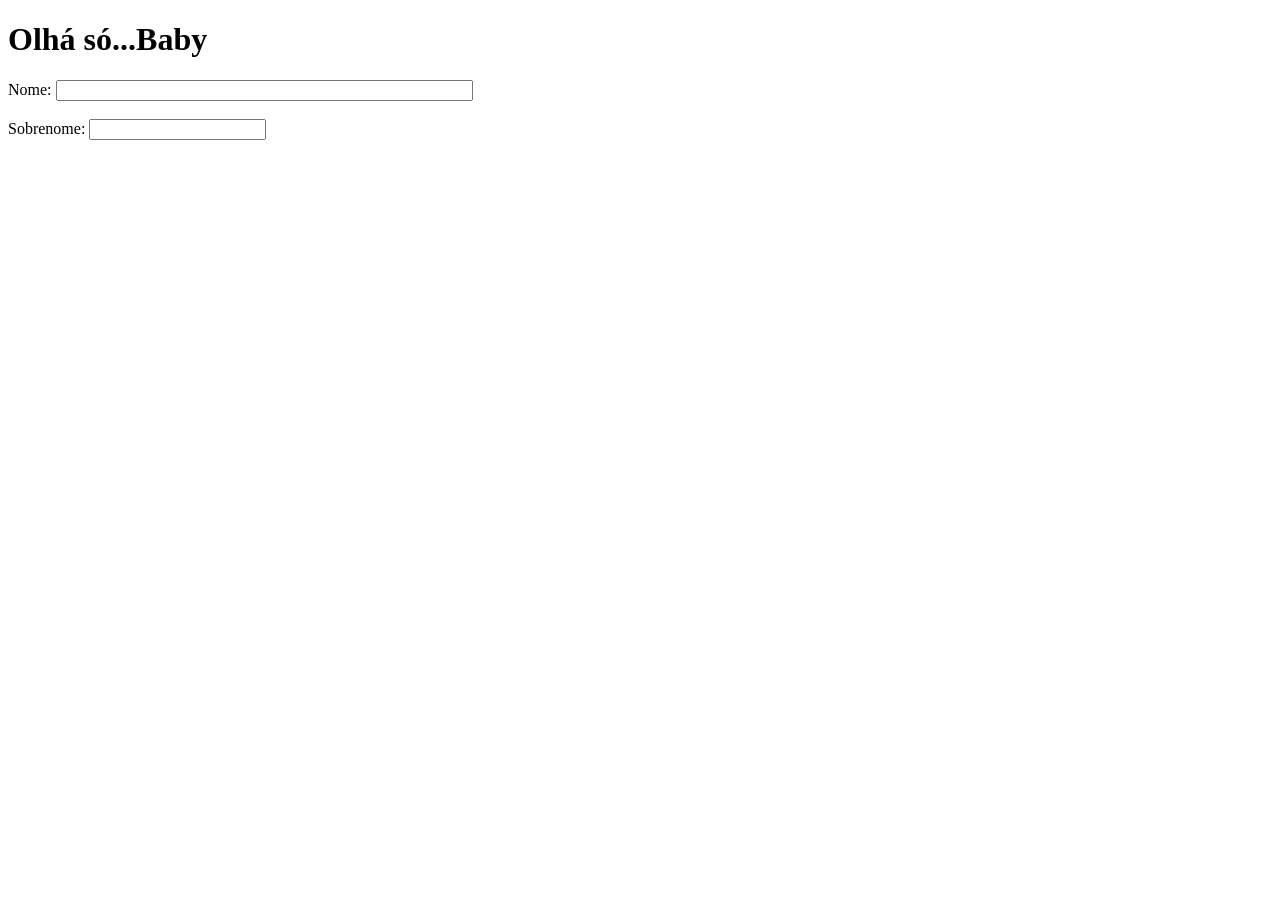
==== Aula 4.html @ cf186ee7 "Atualizar..." ====
<!DOCTYPE html>
<html lang="en">
<head>
    <meta charset="UTF-8">
    <meta name="viewport" content="width=device-width, initial-scale=1.0">
    <title>Formulário 1</title>
</head>
<body>
    <h1>Olhá só...Baby</h1>
<form>
    <label for="nome">Nome: </label>
    <input type="text" id="nome" name="nome" size="50">
    <br><br>
    <label for="lname">Sobrenome: </label>
    <input type="text" id="lname" name="lname">
</form>
</body>
</html>
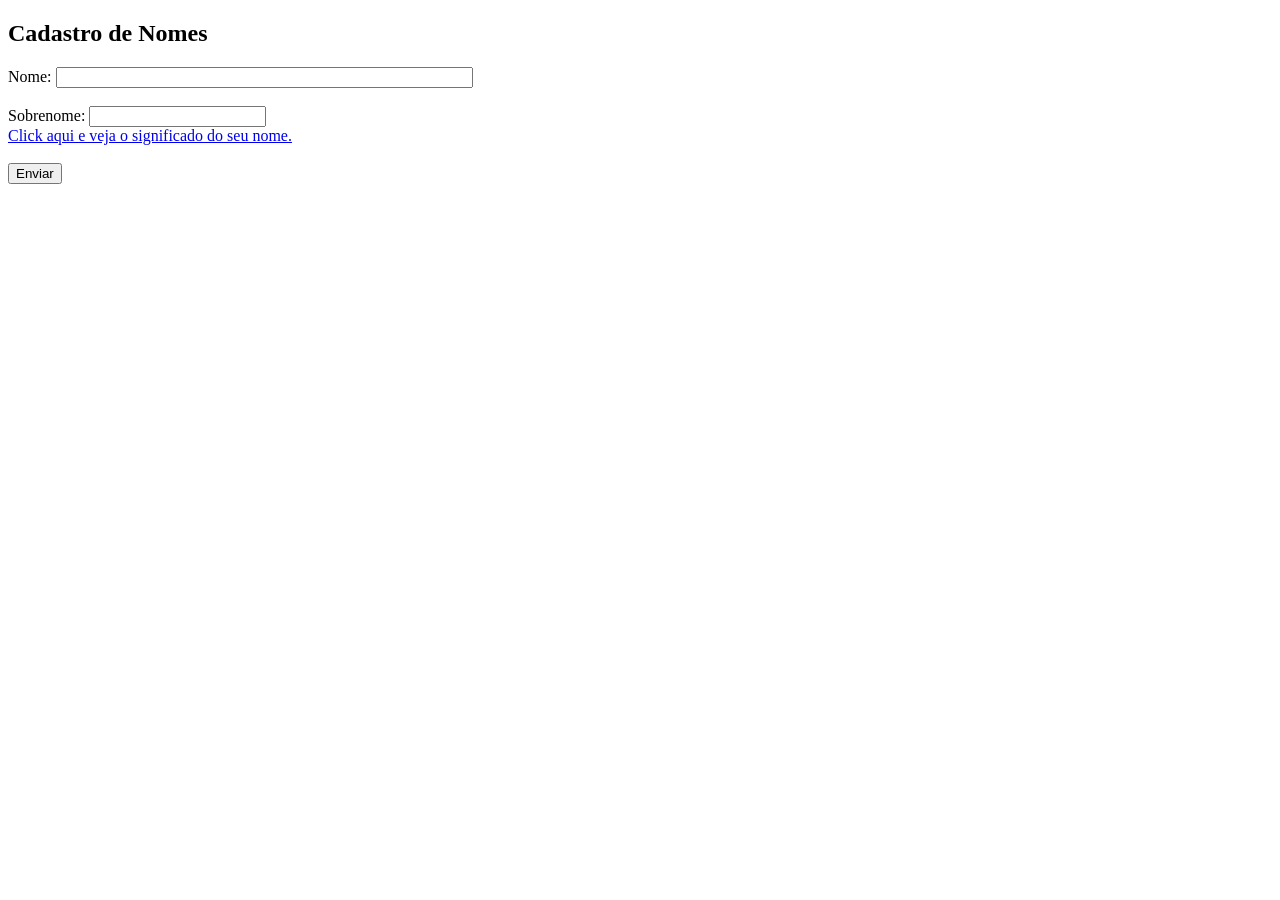
==== commit 020b873f: "Atualizar" ====
--- a/Aula 4.html
+++ b/Aula 4.html
@@ -6,13 +6,16 @@
     <title>Formulário 1</title>
 </head>
 <body>
-    <h1>Olhá só...Baby</h1>
+    <h2>Cadastro de Nomes</h2>
 <form>
     <label for="nome">Nome: </label>
     <input type="text" id="nome" name="nome" size="50">
     <br><br>
     <label for="lname">Sobrenome: </label>
-    <input type="text" id="lname" name="lname">
+    <input type="text" id="lname" name="lname"><br>
+<a href="https://www.dicionariodenomesproprios.com.br/">Click aqui e veja o significado do seu nome.</a>
+    <br><br>            
+    <button>Enviar</button>
 </form>
 </body>
 </html>
